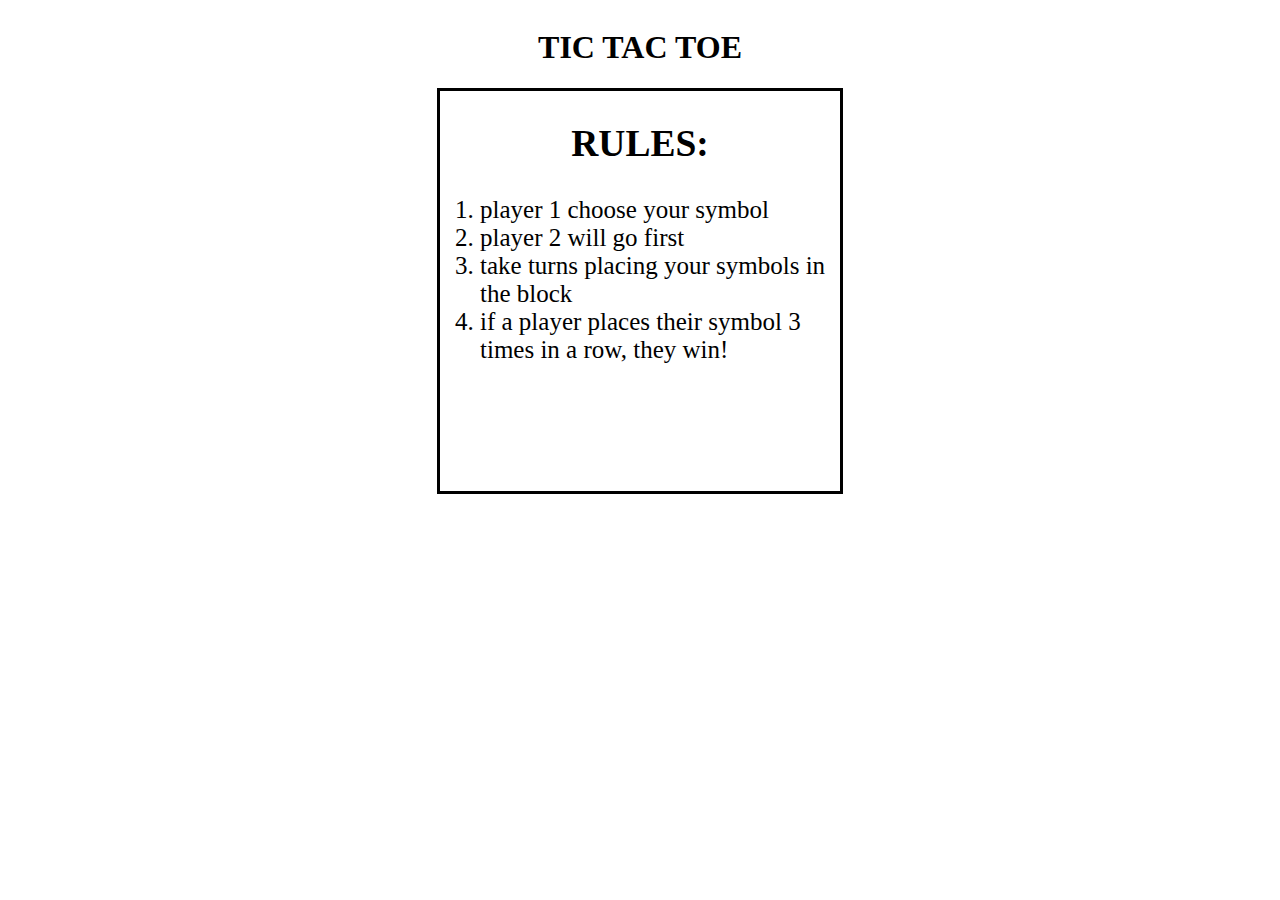
==== index.html @ e787d70b "updated content in divs" ====
<!DOCTYPE html>
<html lang="en">

<head>
    <meta charset="UTF-8">
    <meta name="viewport" content="width=device-width, initial-scale=1.0">
    <title>TIC TAC TOE INSTRUCTIONS</title>
    <link rel="stylesheet" href="./css/style.css">
</head>

<body>

    <h1>TIC TAC TOE</h1>

    <div id="rules">
        <div class="rules">
            <h2>RULES:</h2>
            <ol>
                <li>player 1 choose your symbol</li>
                <li>player 2 will go first </li>
                <li>take turns placing your symbols in the block </li>
                <li>if a player places their symbol 3 times in a row, they win!</li>
            </ol>
        </div>

    </div>
    <script src="./js/app.js"></script>
</body>

</html>
---- css/style.css ----
h1 {
    text-align: center;
}

h2 {
    text-align: center;
}

.rules {
    text-align: left;
    font-size: 25px;
}

body {
    display: grid;
    justify-items: center;
    align-items: center;
}

#rules {
    width: 400px;
    margin-left: 0 auto;
    display: grid;
    grid-template-columns: 400px;
    grid-template-rows: 400px;
    border: solid;

}

#parent {
    width: 600px;
    margin-left: 0 auto;
    display: grid;
    grid-template-columns: repeat(3, 200px);
    grid-template-rows: repeat(3, 200px);
    border: solid;
}

.block1 {
    border: solid;
}

.block2 {
    border: solid;
}

.block3 {
    border: solid;
}

.block3 {
    border: solid;
}

.block3 {
    border: solid;
}

.block4 {
    border: solid;
}

.block5 {
    border: solid;
}

.block6 {
    border: solid;
}

.block7 {
    border: solid;
}

.block8 {
    border: solid;
}

.block9 {
    border: solid;
}
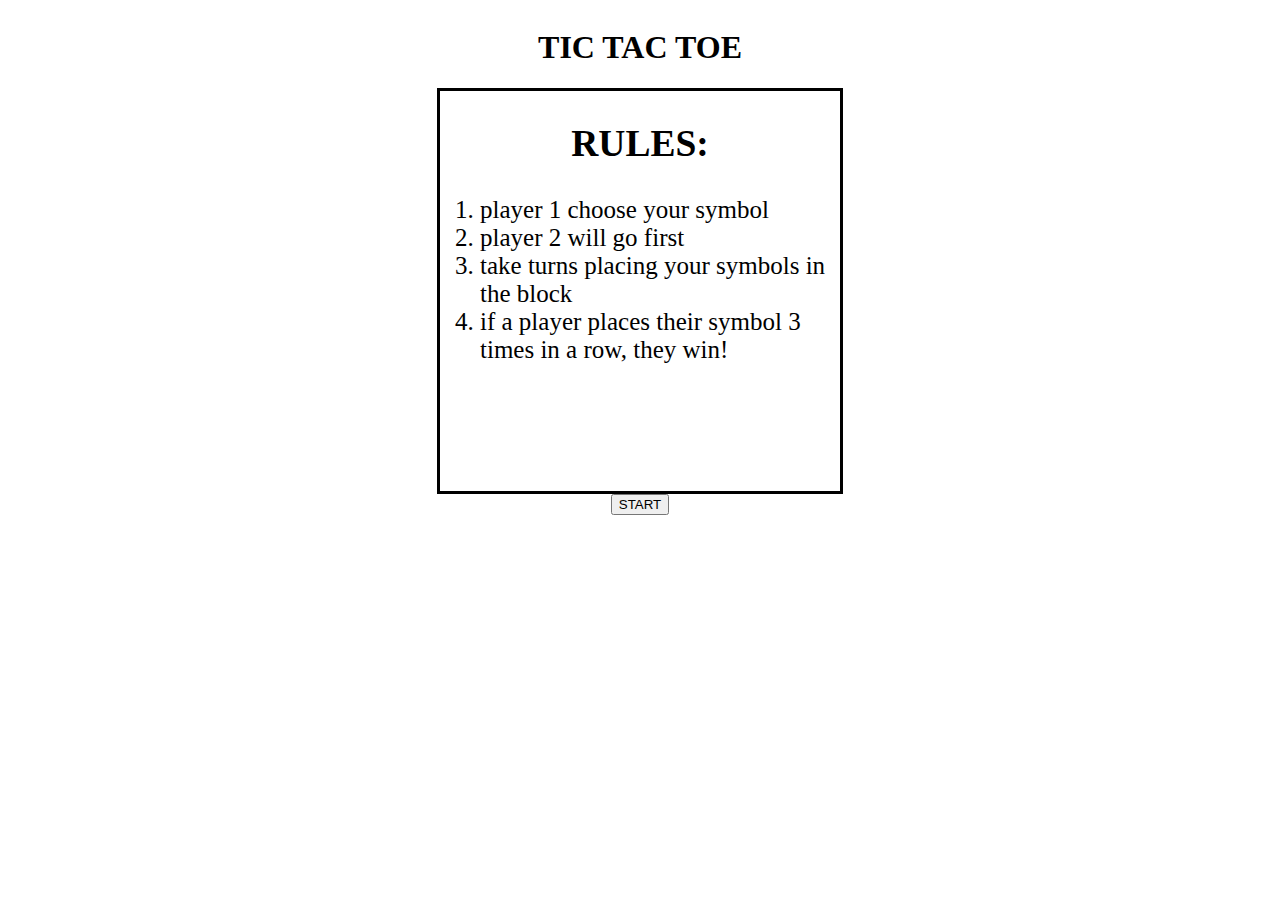
==== commit efe10998: "added button" ====
--- a/index.html
+++ b/index.html
@@ -24,6 +24,13 @@
         </div>
 
     </div>
+
+    <div class="startGame">
+        <a href="game.html" target="gamePage">
+            <button id ="startGame">START</button>
+        </a>
+    </div>
+
     <script src="./js/app.js"></script>
 </body>
 
--- a/css/style.css
+++ b/css/style.css
@@ -79,3 +79,5 @@
 .block9 {
     border: solid;
 }
+
+
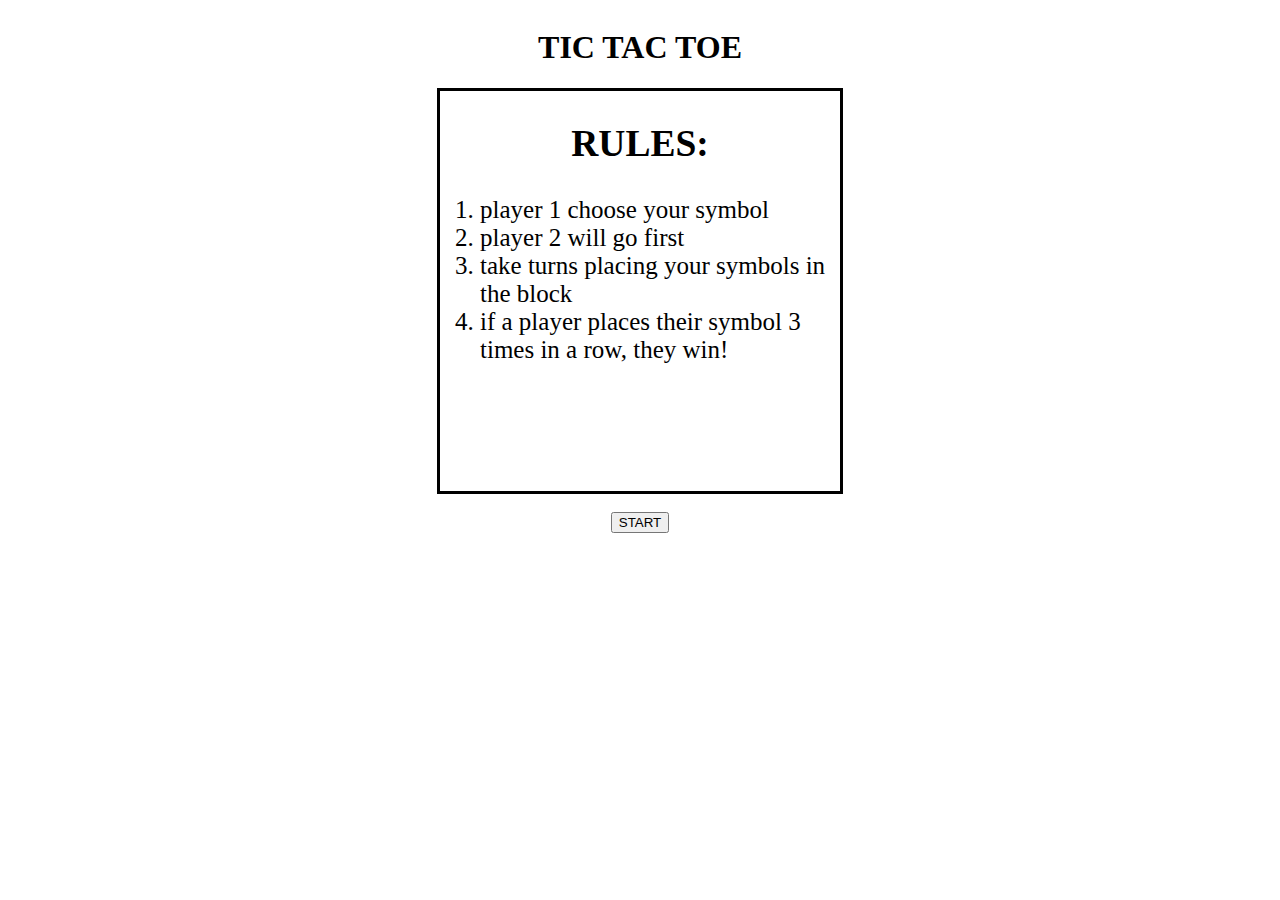
==== commit 909f276d: "block css" ====
--- a/index.html
+++ b/index.html
@@ -25,13 +25,13 @@
 
     </div>
 
+    <br>
+
     <div class="startGame">
         <a href="game.html" target="gamePage">
             <button id ="startGame">START</button>
         </a>
     </div>
-
-    <script src="./js/app.js"></script>
 </body>
 
 </html>--- a/css/style.css
+++ b/css/style.css
@@ -27,57 +27,58 @@
 
 }
 
-#parent {
+#blockParent {
     width: 600px;
     margin-left: 0 auto;
     display: grid;
     grid-template-columns: repeat(3, 200px);
     grid-template-rows: repeat(3, 200px);
+}
+
+.block {
     border: solid;
 }
 
-.block1 {
-    border: solid;
+.block:first-child,
+.block:nth-child(2),
+.block:nth-child(3)  {
+    border-top: none;
 }
 
-.block2 {
-    border: solid;
+.block:first-child,
+.block:nth-child(4),
+.block:nth-child(7) {
+    border-left: none;
 }
 
-.block3 {
-    border: solid;
+.block:nth-child(3),
+.block:nth-child(6),
+.block:nth-child(9) {
+    border-right: none;
 }
 
-.block3 {
-    border: solid;
-}
-
-.block3 {
-    border: solid;
-}
-
-.block4 {
-    border: solid;
-}
-
-.block5 {
-    border: solid;
-}
-
-.block6 {
-    border: solid;
-}
-
-.block7 {
-    border: solid;
-}
-
-.block8 {
-    border: solid;
-}
-
-.block9 {
-    border: solid;
+.block:nth-child(7),
+.block:nth-child(8),
+.block:nth-child(9) {
+    border-bottom: none;
 }
 
 
+.symbolX {
+    font-size: 200px;
+    font-family:  'Roboto', sans-serif;
+    cursor: move;
+}
+
+.symbolO {
+    font-size: 200px;
+    font-family: 'Roboto', sans-serif;
+    cursor: move;
+}
+
+#symbols {
+    display: flex;
+    flex-direction: row;
+    justify-content: space-between; 
+    width: 25%; 
+}
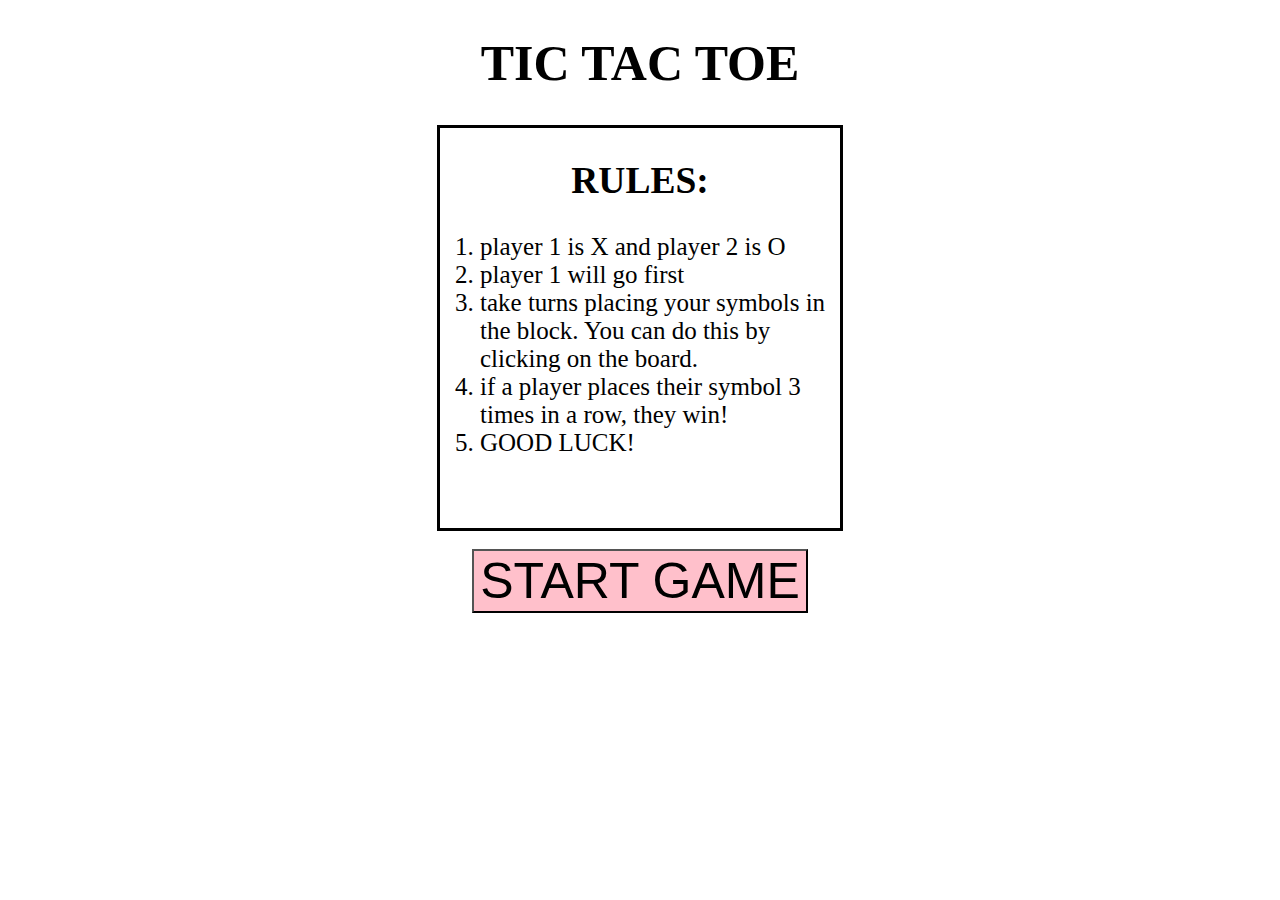
==== commit 436078d1: "functioning properly" ====
--- a/index.html
+++ b/index.html
@@ -16,10 +16,11 @@
         <div class="rules">
             <h2>RULES:</h2>
             <ol>
-                <li>player 1 choose your symbol</li>
-                <li>player 2 will go first </li>
-                <li>take turns placing your symbols in the block </li>
+                <li>player 1 is X and player 2 is O</li>
+                <li>player 1 will go first </li>
+                <li>take turns placing your symbols in the block. You can do this by clicking on the board.</li>
                 <li>if a player places their symbol 3 times in a row, they win!</li>
+                <li>GOOD LUCK!</li>
             </ol>
         </div>
 
@@ -29,7 +30,7 @@
 
     <div class="startGame">
         <a href="game.html" target="gamePage">
-            <button id ="startGame">START</button>
+            <button id ="startGame">START GAME</button>
         </a>
     </div>
 </body>
--- a/css/style.css
+++ b/css/style.css
@@ -1,5 +1,6 @@
 h1 {
     text-align: center;
+    font-size: 50px;
 }
 
 h2 {
@@ -12,6 +13,7 @@
 }
 
 body {
+    margin: 0;
     display: grid;
     justify-items: center;
     align-items: center;
@@ -30,6 +32,7 @@
 #blockParent {
     width: 600px;
     margin-left: 0 auto;
+    margin-top: 75px;
     display: grid;
     grid-template-columns: repeat(3, 200px);
     grid-template-rows: repeat(3, 200px);
@@ -67,13 +70,11 @@
 .symbolX {
     font-size: 200px;
     font-family:  'Roboto', sans-serif;
-    cursor: move;
 }
 
 .symbolO {
     font-size: 200px;
     font-family: 'Roboto', sans-serif;
-    cursor: move;
 }
 
 #symbols {
@@ -82,3 +83,110 @@
     justify-content: space-between; 
     width: 25%; 
 }
+
+
+.btn-one {
+    background: transparent;
+    border: none;
+    width: 100%;
+    height: 100%;
+    font-size: 150px;
+}
+
+.btn-two {
+    background: transparent;
+    border: none;
+    width: 100%;
+    height: 100%;
+    font-size: 150px;
+}
+
+.btn-three {
+    background: transparent;
+    border: none;
+    width: 100%;
+    height: 100%;
+    font-size: 150px;
+}
+
+.btn-four {
+    background: transparent;
+    border: none;
+    width: 100%;
+    height: 100%;
+    font-size: 150px;
+}
+
+.btn-five {
+    background: transparent;
+    border: none;
+    width: 100%;
+    height: 100%;
+    font-size: 150px;
+}
+
+.btn-six {
+    background: transparent;
+    border: none;
+    width: 100%;
+    height: 100%;
+    font-size: 150px;
+}
+
+.btn-seven {
+    background: transparent;
+    border: none;
+    width: 100%;
+    height: 100%;
+    font-size: 150px;
+}
+
+.btn-eight {
+    background: transparent;
+    border: none;
+    width: 100%;
+    height: 100%;
+    font-size: 150px;
+}
+
+.btn-nine {
+    background: transparent;
+    border: none;
+    width: 100%;
+    height: 100%;
+    font-size: 150px;
+}
+
+.player2 {
+    color: red;
+}
+
+.win-alert {
+    display: none;
+    position: fixed;
+    top: 0;
+    left: 0;
+    right: 0;
+    bottom: 0;
+    background-color: rgba(0, 0, 0, 0.9);
+    justify-content: center;
+    align-items: center;
+}
+
+.win-alert.show {
+    display: flex;
+}
+
+#playAgain {
+    font-size: 25px;
+    background-color: pink;
+}
+
+#startGame {
+    font-size: 50px;
+    background-color: pink;
+}
+
+#startGame:hover {
+    background-color: hotpink;
+}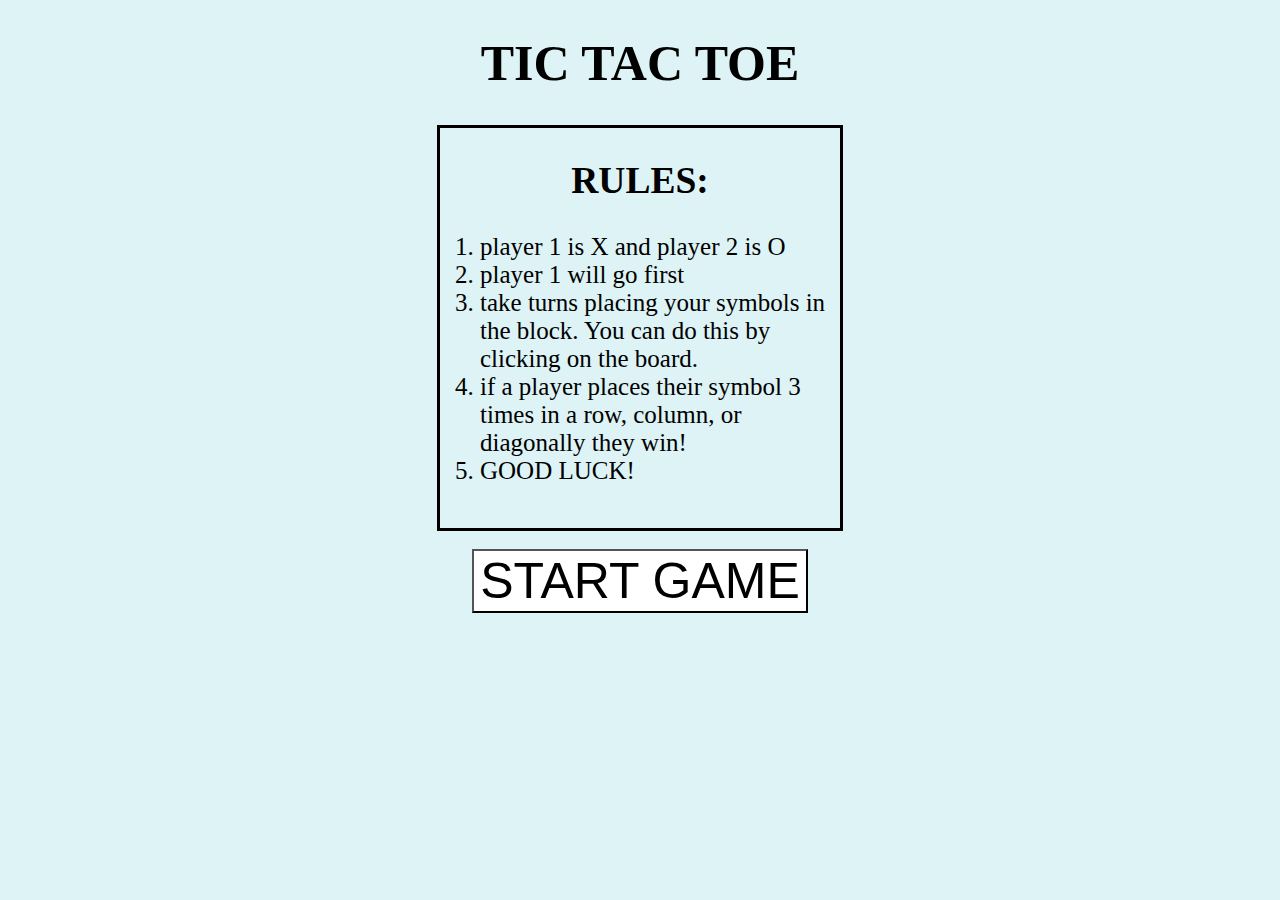
==== commit b684da27: "fixed rules" ====
--- a/index.html
+++ b/index.html
@@ -19,7 +19,7 @@
                 <li>player 1 is X and player 2 is O</li>
                 <li>player 1 will go first </li>
                 <li>take turns placing your symbols in the block. You can do this by clicking on the board.</li>
-                <li>if a player places their symbol 3 times in a row, they win!</li>
+                <li>if a player places their symbol 3 times in a row, column, or diagonally they win!</li>
                 <li>GOOD LUCK!</li>
             </ol>
         </div>
--- a/css/style.css
+++ b/css/style.css
@@ -17,6 +17,7 @@
     display: grid;
     justify-items: center;
     align-items: center;
+    background-color: #ddf3f5;
 }
 
 #rules {
@@ -161,32 +162,18 @@
     color: red;
 }
 
-.win-alert {
-    display: none;
-    position: fixed;
-    top: 0;
-    left: 0;
-    right: 0;
-    bottom: 0;
-    background-color: rgba(0, 0, 0, 0.9);
-    justify-content: center;
-    align-items: center;
-}
-
-.win-alert.show {
-    display: flex;
-}
-
 #playAgain {
     font-size: 25px;
-    background-color: pink;
+    background-color: red;
+    width: 100%;
+    height: 100%;
 }
 
 #startGame {
     font-size: 50px;
-    background-color: pink;
+    background-color: white;
 }
 
 #startGame:hover {
-    background-color: hotpink;
-}+    background-color: red;
+}
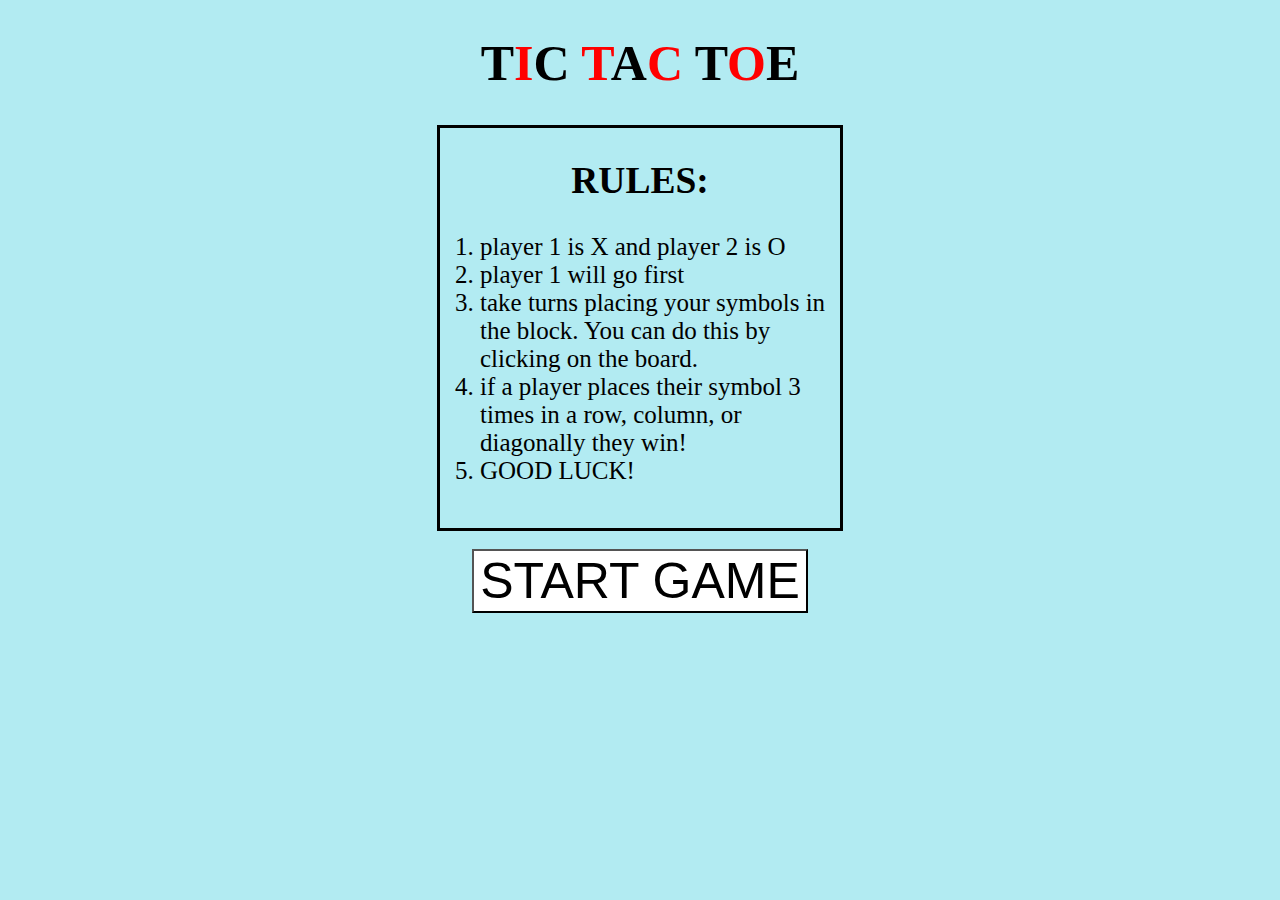
==== commit e0fe183a: "some styling" ====
--- a/index.html
+++ b/index.html
@@ -10,7 +10,13 @@
 
 <body>
 
-    <h1>TIC TAC TOE</h1>
+    <h1>
+        T<span>I</span>C 
+
+        <span>T</span>A<span>C</span> 
+        
+        T<span>O</span>E
+    </h1>
 
     <div id="rules">
         <div class="rules">
--- a/css/style.css
+++ b/css/style.css
@@ -1,6 +1,10 @@
 h1 {
     text-align: center;
     font-size: 50px;
+}
+
+span{
+    color: red;
 }
 
 h2 {
@@ -17,7 +21,7 @@
     display: grid;
     justify-items: center;
     align-items: center;
-    background-color: #ddf3f5;
+    background-color: #b2ebf2;
 }
 
 #rules {
@@ -92,6 +96,7 @@
     width: 100%;
     height: 100%;
     font-size: 150px;
+    cursor: pointer;
 }
 
 .btn-two {
@@ -100,6 +105,7 @@
     width: 100%;
     height: 100%;
     font-size: 150px;
+    cursor: pointer;
 }
 
 .btn-three {
@@ -108,6 +114,7 @@
     width: 100%;
     height: 100%;
     font-size: 150px;
+    cursor: pointer;
 }
 
 .btn-four {
@@ -116,6 +123,7 @@
     width: 100%;
     height: 100%;
     font-size: 150px;
+    cursor: pointer;
 }
 
 .btn-five {
@@ -124,6 +132,7 @@
     width: 100%;
     height: 100%;
     font-size: 150px;
+    cursor: pointer;
 }
 
 .btn-six {
@@ -132,6 +141,7 @@
     width: 100%;
     height: 100%;
     font-size: 150px;
+    cursor: pointer;
 }
 
 .btn-seven {
@@ -140,6 +150,7 @@
     width: 100%;
     height: 100%;
     font-size: 150px;
+    cursor: pointer;
 }
 
 .btn-eight {
@@ -148,6 +159,7 @@
     width: 100%;
     height: 100%;
     font-size: 150px;
+    cursor: pointer;
 }
 
 .btn-nine {
@@ -156,6 +168,7 @@
     width: 100%;
     height: 100%;
     font-size: 150px;
+    cursor: pointer;
 }
 
 .player2 {
@@ -164,9 +177,14 @@
 
 #playAgain {
     font-size: 25px;
-    background-color: red;
+    background-color:white;
     width: 100%;
     height: 100%;
+}
+
+#playAgain:hover {
+    background-color: red;
+    cursor: pointer;
 }
 
 #startGame {
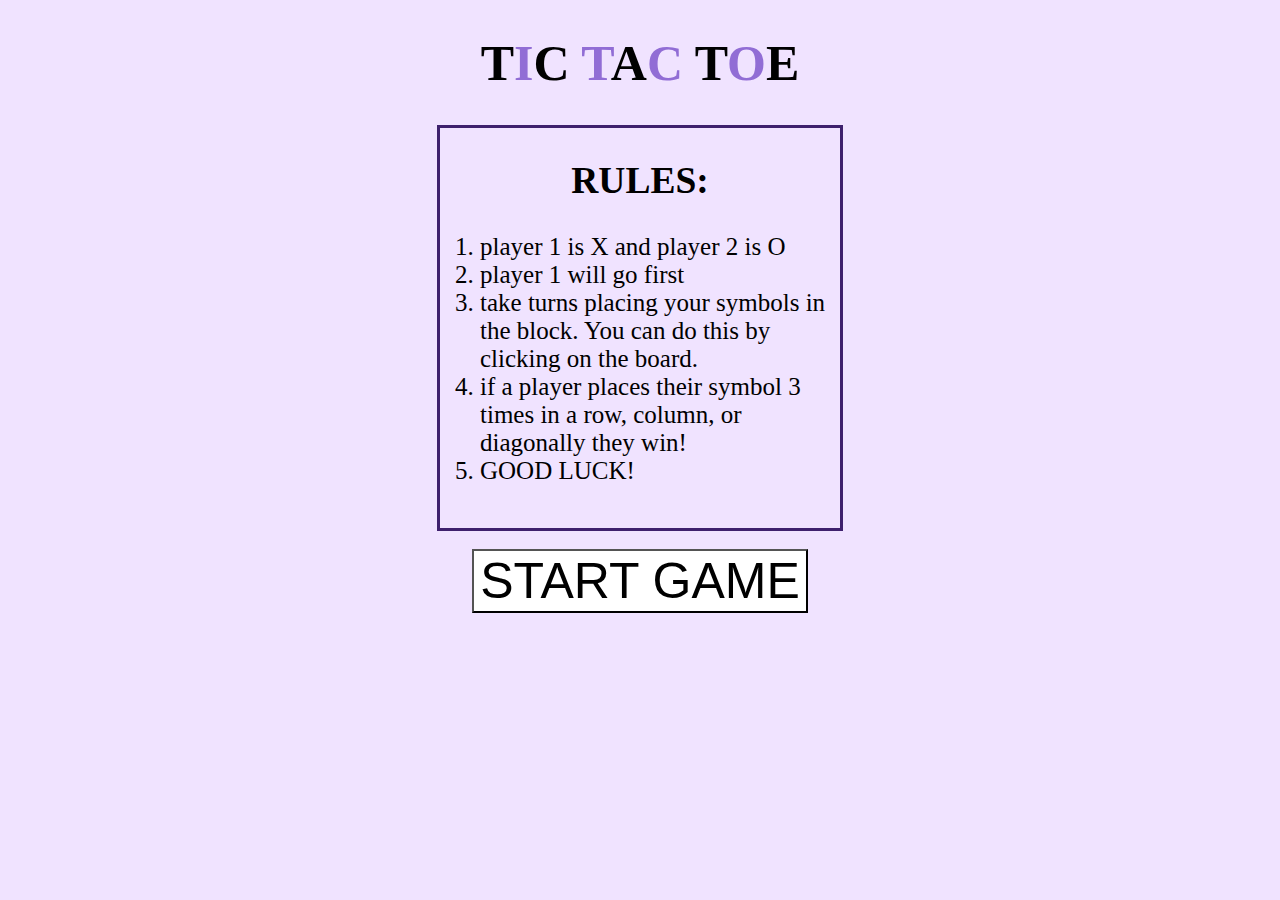
==== commit e6c3fcd6: "comment" ====
--- a/index.html
+++ b/index.html
@@ -9,7 +9,7 @@
 </head>
 
 <body>
-
+<!-- header with alternating letter colors -->
     <h1>
         T<span>I</span>C 
 
--- a/css/style.css
+++ b/css/style.css
@@ -4,7 +4,7 @@
 }
 
 span{
-    color: red;
+    color: #916dd5;
 }
 
 h2 {
@@ -21,7 +21,7 @@
     display: grid;
     justify-items: center;
     align-items: center;
-    background-color: #b2ebf2;
+    background-color: #f0e3ff;
 }
 
 #rules {
@@ -30,7 +30,7 @@
     display: grid;
     grid-template-columns: 400px;
     grid-template-rows: 400px;
-    border: solid;
+    border:  #3e206d solid;
 
 }
 
@@ -41,6 +41,7 @@
     display: grid;
     grid-template-columns: repeat(3, 200px);
     grid-template-rows: repeat(3, 200px);
+    color: #3e206d;
 }
 
 .block {
@@ -75,11 +76,13 @@
 .symbolX {
     font-size: 200px;
     font-family:  'Roboto', sans-serif;
+    color: #400082;
 }
 
 .symbolO {
     font-size: 200px;
     font-family: 'Roboto', sans-serif;
+    color: #916dd5;
 }
 
 #symbols {
@@ -171,8 +174,12 @@
     cursor: pointer;
 }
 
+.player1 {
+    color: #400082;
+}
+
 .player2 {
-    color: red;
+    color: #916dd5;
 }
 
 #playAgain {
@@ -183,7 +190,8 @@
 }
 
 #playAgain:hover {
-    background-color: red;
+    background-color: #3e206d;
+    color: white;
     cursor: pointer;
 }
 
@@ -193,5 +201,21 @@
 }
 
 #startGame:hover {
-    background-color: red;
-}
+    background-color: #3e206d;
+    color: white;
+    cursor: pointer;
+}
+
+.backButton {
+    margin-right: 600px;
+    margin-top: 50px;
+    background-color: #916dd5;
+    font-size: 15px;
+    border: none;
+
+}
+
+.backButton:hover {
+    background-color: white;
+    cursor: pointer;
+}